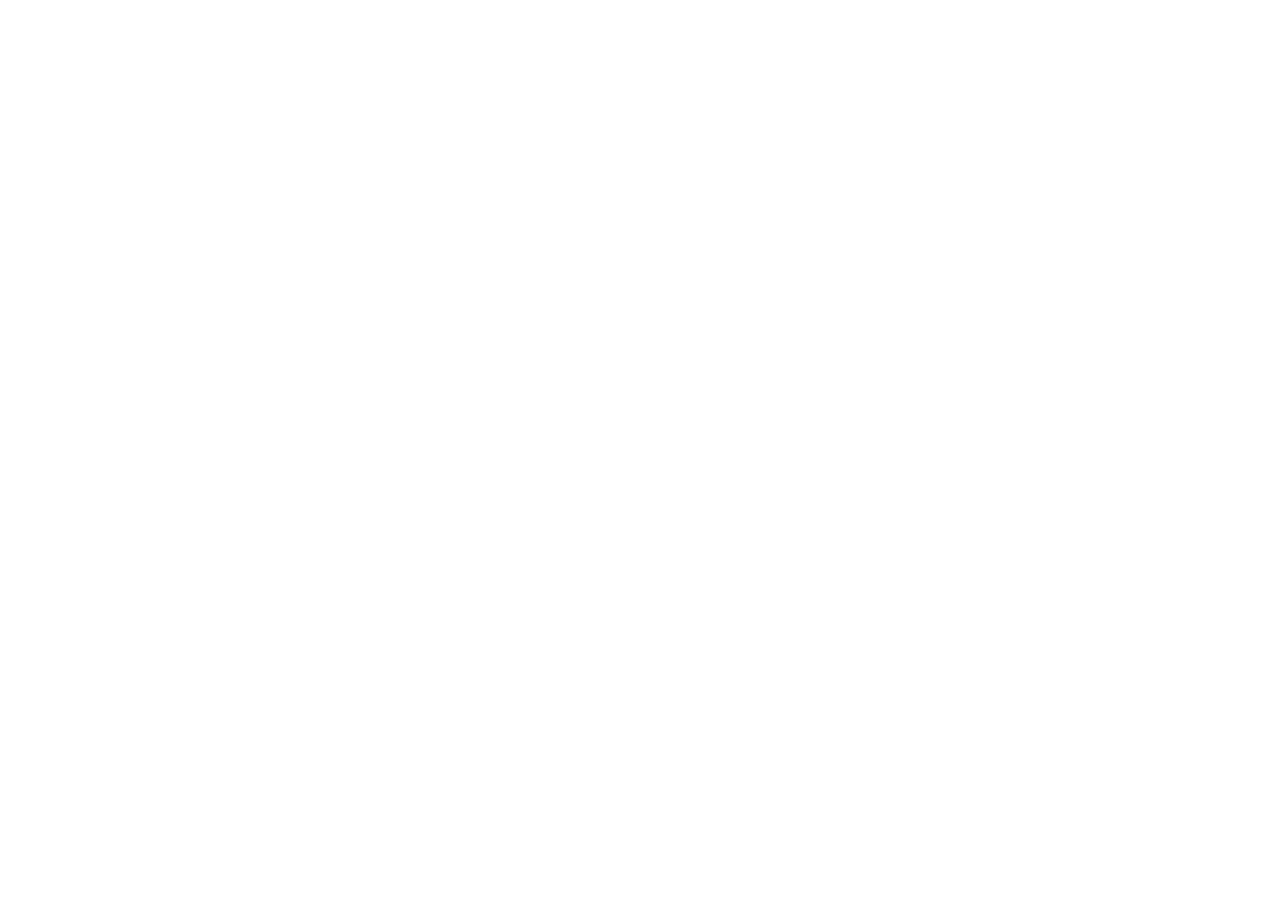
==== index.html @ b8858f8a "Tao cac thu muc" ====
<!DOCTYPE html>
<html lang="en">
<head>
    <meta charset="UTF-8">
    <meta name="viewport" content="width=device-width, initial-scale=1.0">
    <title>Thư viện của tôi</title>
</head>
<body>
    
</body>
</html>
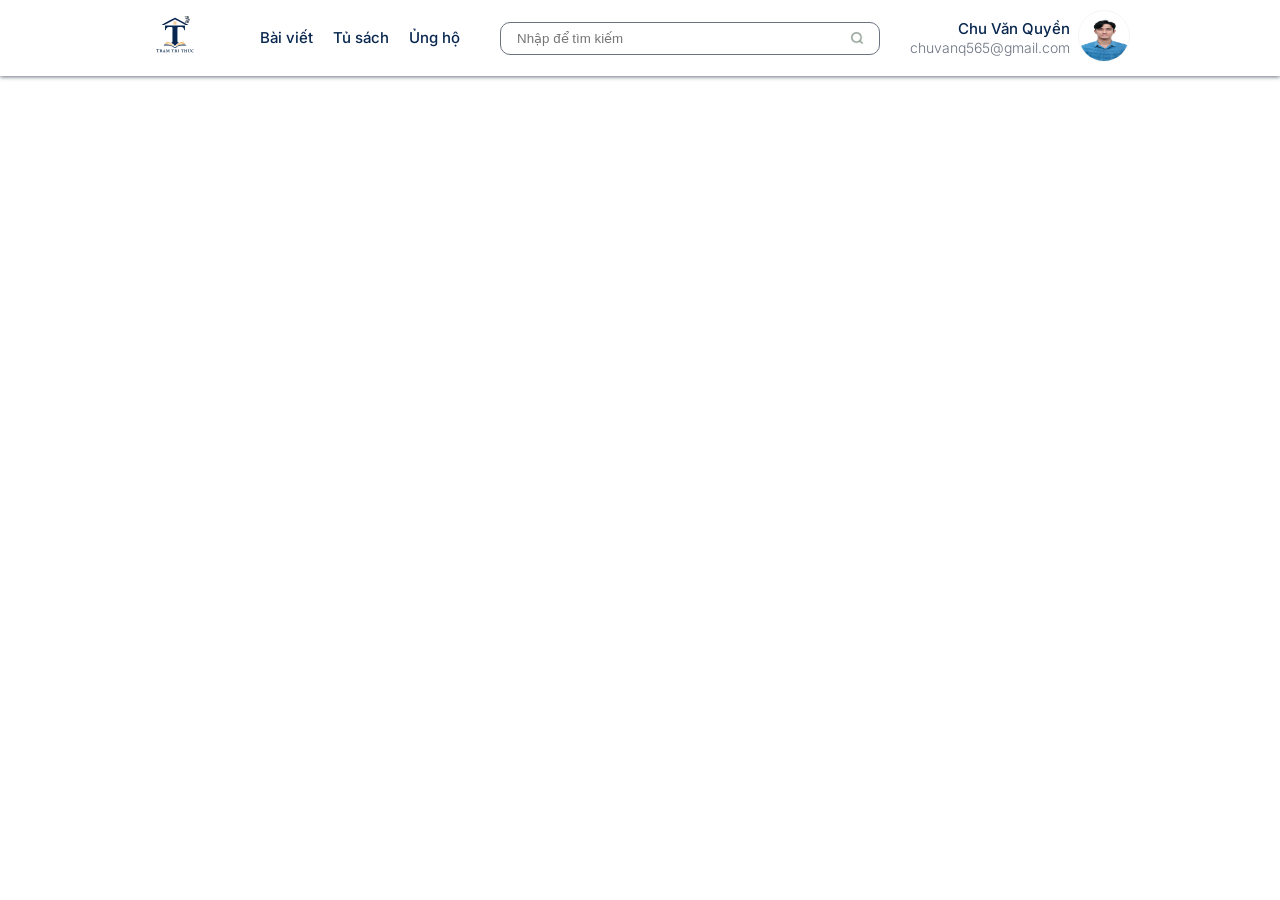
==== commit ec55a677: "Add base css and code login page, header of index page" ====
--- a/index.html
+++ b/index.html
@@ -3,9 +3,56 @@
 <head>
     <meta charset="UTF-8">
     <meta name="viewport" content="width=device-width, initial-scale=1.0">
+    <link rel="stylesheet" href="./assets/css/base.css">
+    <link rel="stylesheet" href="./assets/css/style.css">
     <title>Thư viện của tôi</title>
 </head>
 <body>
-    
+    <!-- Header -->
+    <header class="header">
+        <div class="header_left">
+            <div class="header_left_logo">
+                <img src="./assets/images/logo.svg" alt="Logo" class="logo">
+            </div>
+            <div class="header_left_menu">
+                <div class="menu_item menu_item_1">
+                    <a href="" class="text_navigation">Bài viết</a>
+                </div>
+                <div class="menu_item menu_item_2">
+                    <a href="" class="text_navigation">Tủ sách</a>    
+                </div>
+                <div class="menu_item menu_item_3">
+                    <a href="" class="text_navigation">Ủng hộ</a>    
+                </div>
+            </div>
+        </div>
+
+        <div class="header_center"> 
+            <input type="search" placeholder="Nhập để tìm kiếm" class="header_center_search">
+            <img src="./assets/icons/search.png" alt="">
+        </div>
+
+        <div class="header_right">
+            <div class="header_right_user">
+                <div class="user_name text_navigation">
+                    Chu Văn Quyền
+                </div>
+                <div class="user_email text_describe">chuvanq565@gmail.com</div>
+            </div>
+            <div class="header_right_avatar">
+                <img src="./assets/images/avatar.JPG" alt="">
+            </div>
+        </div>
+    </header>
+
+    <!-- Main -->
+    <main>
+
+    </main>
+
+    <!-- Footer -->
+    <footer>
+
+    </footer>
 </body>
 </html>
--- a/assets/css/base.css
+++ b/assets/css/base.css
@@ -0,0 +1,88 @@
+/* base main */
+* {
+    margin: 0;
+    padding: 0;
+}
+a {
+    text-decoration-line: none;
+}
+input {
+    border: 0.3px solid var(--sub_content);
+    border-radius: 10px;
+}
+input:focus {
+    border-color: var(--main_yellow_02);
+    outline: none;
+}
+
+/* base color */
+:root {
+    --main_blue: #08274E;
+    --main_yellow_01: #BB8538;
+    --main_yellow_02: #EEB25E;
+    --light_blue: #D6E0EE;
+    --content: #1F2937;
+    --sub_content: #6B7280;
+    --white: #FFFFFF;
+    --pale_white: #F5F5F5;
+}
+
+/* base text */
+@font-face {
+    font-family: "Playfair_Display";
+    src: url(../fonts/Playfair_Display/PlayfairDisplay-VariableFont_wght.ttf);
+    font-weight: 600 800;   
+}
+@font-face {
+    font-family: "Inter";
+    src: url(../fonts/Inter/Inter-VariableFont_opsz\,wght.ttf);
+}
+.text_title_page {
+    font-family: "Playfair_Display";
+    font-weight: 800;
+    font-size: 36px;
+    line-height: 46px;
+    color: var(--main_blue);
+}
+.text_sub_title_page {
+    font-family: "Playfair_Display";
+    font-weight: 600;
+    font-size: 28px;
+    line-height: 38px;
+    color: var(--main_blue);
+}
+.text_title_card {
+    font-family: "Inter";
+    font-weight: 800;
+    font-size: 22px;
+    line-height: 32px;
+    color: var(--main_blue);
+}
+.text_title {
+    font-family: "Inter";
+    font-weight: 600;
+    font-size: 18px;
+    line-height: 22px;
+    color: var(--main_blue);
+}
+.text_navigation {
+    font-family: "Inter";
+    font-weight: 500;
+    font-size: 15px;
+    line-height: 20px;
+    color: var(--main_blue);
+}
+.text_describe {
+    font-family: "Inter";
+    font-weight: 300;
+    font-size: 14px;
+    line-height: 18px;
+    color: var(--sub_content);
+}
+.text_content {
+    font-family: "Inter";
+    font-weight: 300;
+    font-size: 16px;
+    line-height: 20px;
+    color: var(--content);
+}
--- a/assets/css/style.css
+++ b/assets/css/style.css
@@ -0,0 +1,127 @@
+/* Login */
+.login_page {
+    width: 100vw;
+    height: 100vh;
+    background-image: url(/assets/images/background.png);
+    background-repeat: no-repeat;
+    background-size:cover;
+    display: flex;
+    flex-direction: column;
+    align-items: center;
+}
+.login_page img {
+    width: 100px;
+    margin: 20px 0px 50px;
+}
+.login_page_form {
+    padding: 64px;
+    border: 0.3px solid var(--sub_content);
+    border-radius: 20px;
+    background-color: var(--light_blue);
+    display: flex;
+    flex-direction: column;
+    align-items: center;
+}
+.login_page_form .form_title {
+    margin-bottom: 16px;
+}
+.form_infor_item h4 {
+    margin-top: 16px;
+}
+.form_infor_item input {
+    padding: 5px 16px;
+    width: 400px;
+    height: 28px;
+    margin-top: 8px;
+}
+.form_infor_button button {
+    width: 434px;
+    height: 40px;
+    border-radius: 10px;
+    border: none;
+    background-color: var(--main_blue);
+    color: var(--white);
+    margin-top: 32px;
+}
+.login_page_form .form_other {
+    display: flex;
+    flex-direction: column;
+    align-items: center;
+    margin-top: 32px;
+}
+.form_other a {
+    color: var(--main_yellow_01)
+}
+
+/* Header */
+.header {
+    max-width: 100vw;
+    height: auto;
+    display: flex;
+    justify-content: space-between;
+    padding: 10px 150px;
+    box-shadow: 0px 1px 4px 0px var(--sub_content);
+    overflow: auto;
+}
+/* Header_left */
+.header_left {
+    width: auto;
+    display: flex;
+    flex-direction: row;
+}
+.header_left_logo .logo {
+    width: 50px;
+    height: 50px;
+}
+.header_left_menu {
+    display: flex;
+    align-items: center;
+    margin-left: 50px;
+}
+.menu_item {
+    margin: 0px 10px;
+    padding: 5px 0px;
+}
+.menu_item:has(a:hover) {
+    border-bottom: 2px solid var(--main_yellow_02);
+}
+.menu_item a:hover {
+    color: var(--main_yellow_02);
+}
+
+/* Header_center */
+.header_center {
+    display: flex;
+    align-items: center;
+    position: relative;
+}
+.header_center_search {
+    padding: 8px 32px 8px 16px;
+    width: 380px;
+}
+.header_center img {
+    width: 14px;
+    height: 14px;
+    position: absolute;
+    right: 16px;
+}
+
+/* Header_right */
+.header_right {
+    display: flex;
+}
+.header_right_user {
+    display: flex;
+    flex-direction: column;
+    justify-content: center;
+}
+.header_right_user div {
+    text-align: end;
+}
+.header_right_avatar img {
+    width: 50px;
+    height: 50px;
+    border-radius: 50%;
+    margin-left: 8px;
+    border: 0.1px solid var(--pale_white);
+}
